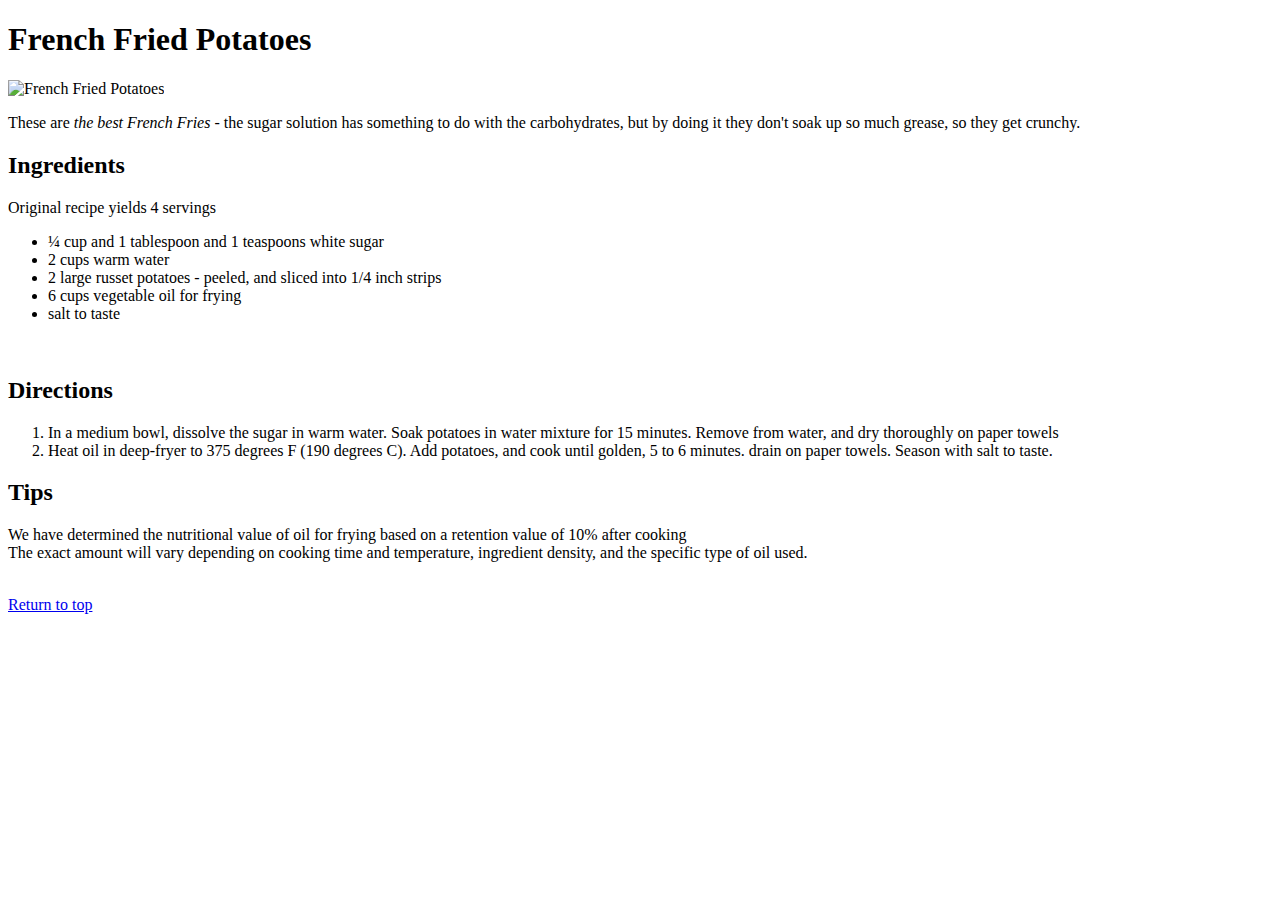
==== recipes/FrenchFriedPotatoes.html @ a7a3fc5f "This is a recipes list for the Odin Project." ====
<!DOCTYPE html>
<html lang="en">
<head>
    <meta charset="UTF-8">
    <meta http-equiv="X-UA-Compatible" content="IE=edge">
    <meta name="viewport" content="width=device-width, initial-scale=1.0">
    <title>French Fried Potatoes</title>
</head>
<body>
    <h1>French Fried Potatoes</h1>
    <img src="https://www.thespruceeats.com/thmb/yjIQQytfjzaCRZ7tA6oBcXAapJc=/940x0/filters:no_upscale():max_bytes(150000):strip_icc():format(webp)/how-to-make-homemade-french-fries-2215971-hero-01-02f62a016f3e4aa4b41d0c27539885c3.jpg" alt="French Fried Potatoes">
    <p>
        These are <em> the best French Fries </em>
        - the sugar solution has something to do with the carbohydrates, but by doing it they 
        don't soak up so much grease, so they get crunchy.
    </p>


    <h2>Ingredients</h2>
    Original recipe yields 4 servings
    <ul>
        <li>¼ cup and 1 tablespoon and 1 teaspoons white sugar</li>
        <li>2 cups warm water</li>
        <li>2 large russet potatoes - peeled, and sliced into 1/4 inch strips</li>
        <li>6 cups vegetable oil for frying</li>
        <li>salt to taste</li>
    </ul>

    <br>

    <h2>Directions</h2>
    <ol>
        <li>
            In a medium bowl, dissolve the sugar in warm water. Soak potatoes in water mixture for 15 minutes.
            Remove from water, and dry thoroughly on paper towels
        </li>

        <li>
            Heat oil in deep-fryer to 375 degrees F (190 degrees C). Add potatoes,
            and cook until golden, 5 to 6 minutes. drain on paper towels. Season with salt to taste.
        </li>
    </ol>

    <h2>Tips</h2>
    <p>
        We have determined the nutritional value of oil for frying based on a retention value of 10% after cooking <br>
        The exact amount will vary depending on cooking time and temperature, ingredient density,
        and the specific type of oil used.
    </p>
    <br>
    <a href="file:///C:/Users/Mustafa%20Y%C3%BCksel/repos/odin-recipes/index.html">Return to top</a>
</body>
</html>
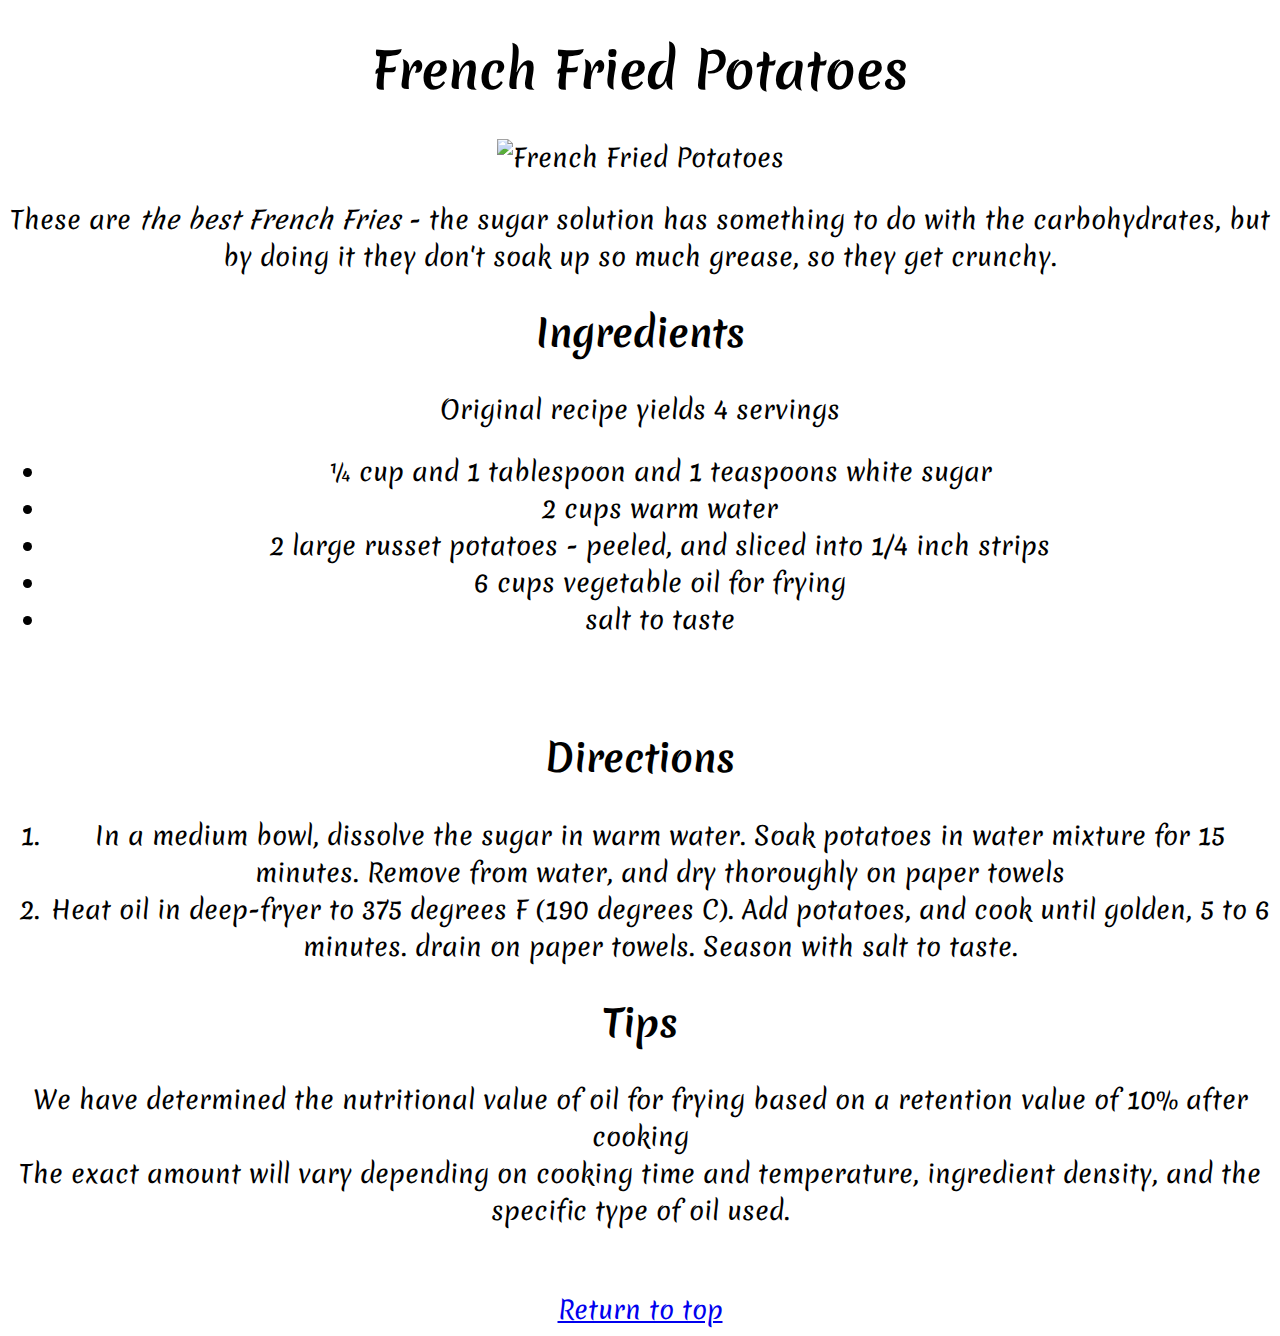
==== commit a066dba6: "hata duzelmedi" ====
--- a/recipes/FrenchFriedPotatoes.html
+++ b/recipes/FrenchFriedPotatoes.html
@@ -5,6 +5,7 @@
     <meta http-equiv="X-UA-Compatible" content="IE=edge">
     <meta name="viewport" content="width=device-width, initial-scale=1.0">
     <title>French Fried Potatoes</title>
+    <link rel="stylesheet" href="https://mryuksel101.github.io/odin-recipes/css/tarifler.css">
 </head>
 <body>
     <h1>French Fried Potatoes</h1>
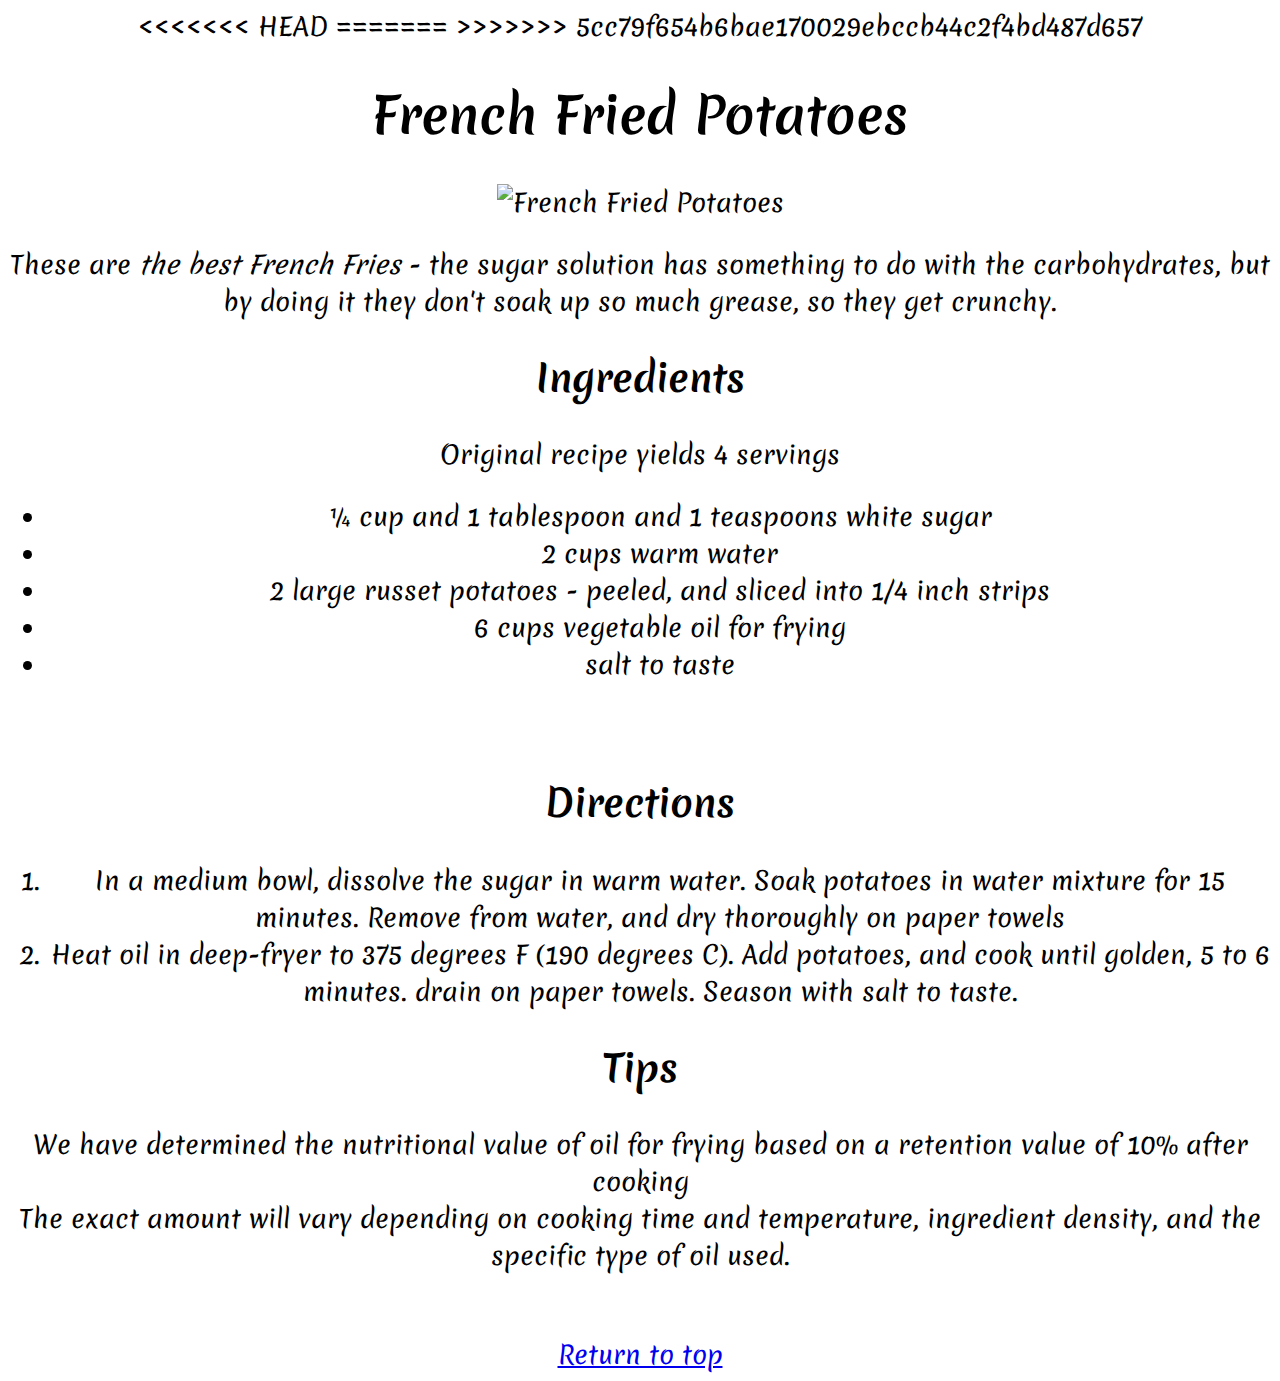
==== commit 3a7963ab: "Merge branch 'main' of github.com:Mryuksel101/odin-recipes" ====
--- a/recipes/FrenchFriedPotatoes.html
+++ b/recipes/FrenchFriedPotatoes.html
@@ -5,7 +5,11 @@
     <meta http-equiv="X-UA-Compatible" content="IE=edge">
     <meta name="viewport" content="width=device-width, initial-scale=1.0">
     <title>French Fried Potatoes</title>
+<<<<<<< HEAD
     <link rel="stylesheet" href="https://mryuksel101.github.io/odin-recipes/css/tarifler.css">
+=======
+    <link rel="stylesheet" href="repos\odin-recipes\css\tarifler.css">
+>>>>>>> 5cc79f654b6bae170029ebccb44c2f4bd487d657
 </head>
 <body>
     <h1>French Fried Potatoes</h1>
@@ -51,4 +55,4 @@
     <br>
     <a href="file:///C:/Users/Mustafa%20Y%C3%BCksel/repos/odin-recipes/index.html">Return to top</a>
 </body>
-</html>+</html>
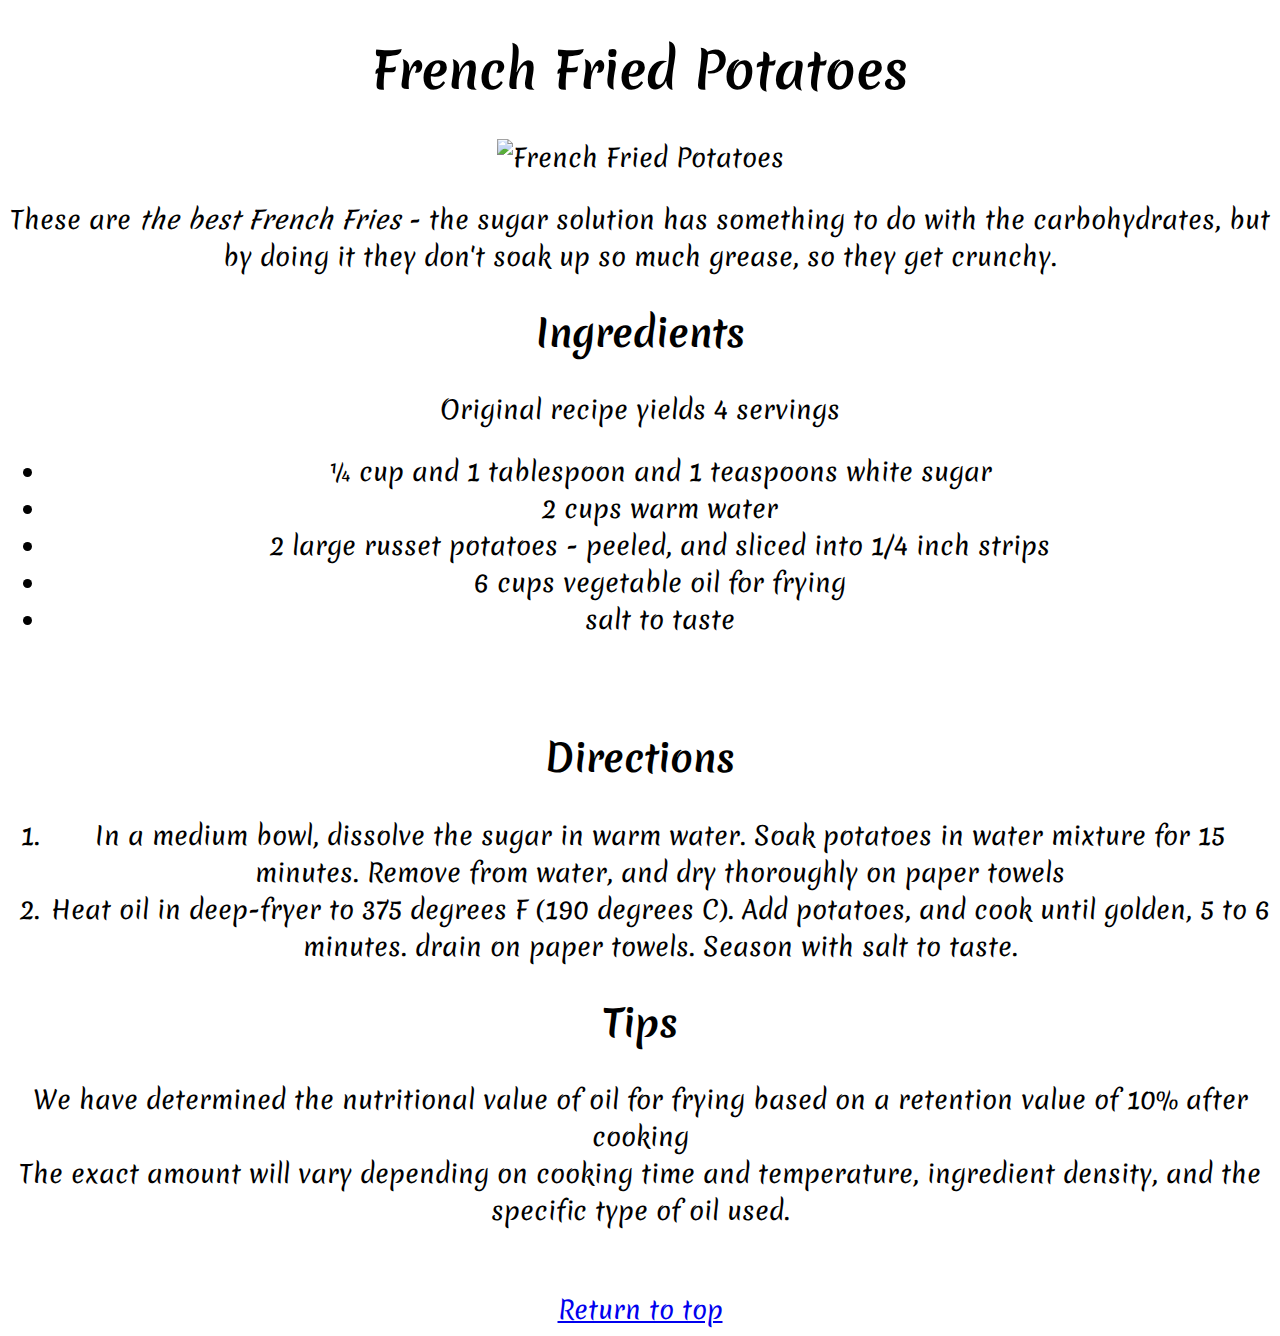
==== commit 258215b6: "https://mryuksel101.github.io/odin-recipes/css/tarifler.css yöntemi ile sorunu çözdüm" ====
--- a/recipes/FrenchFriedPotatoes.html
+++ b/recipes/FrenchFriedPotatoes.html
@@ -5,11 +5,10 @@
     <meta http-equiv="X-UA-Compatible" content="IE=edge">
     <meta name="viewport" content="width=device-width, initial-scale=1.0">
     <title>French Fried Potatoes</title>
-<<<<<<< HEAD
+
     <link rel="stylesheet" href="https://mryuksel101.github.io/odin-recipes/css/tarifler.css">
-=======
-    <link rel="stylesheet" href="repos\odin-recipes\css\tarifler.css">
->>>>>>> 5cc79f654b6bae170029ebccb44c2f4bd487d657
+
+    
 </head>
 <body>
     <h1>French Fried Potatoes</h1>
